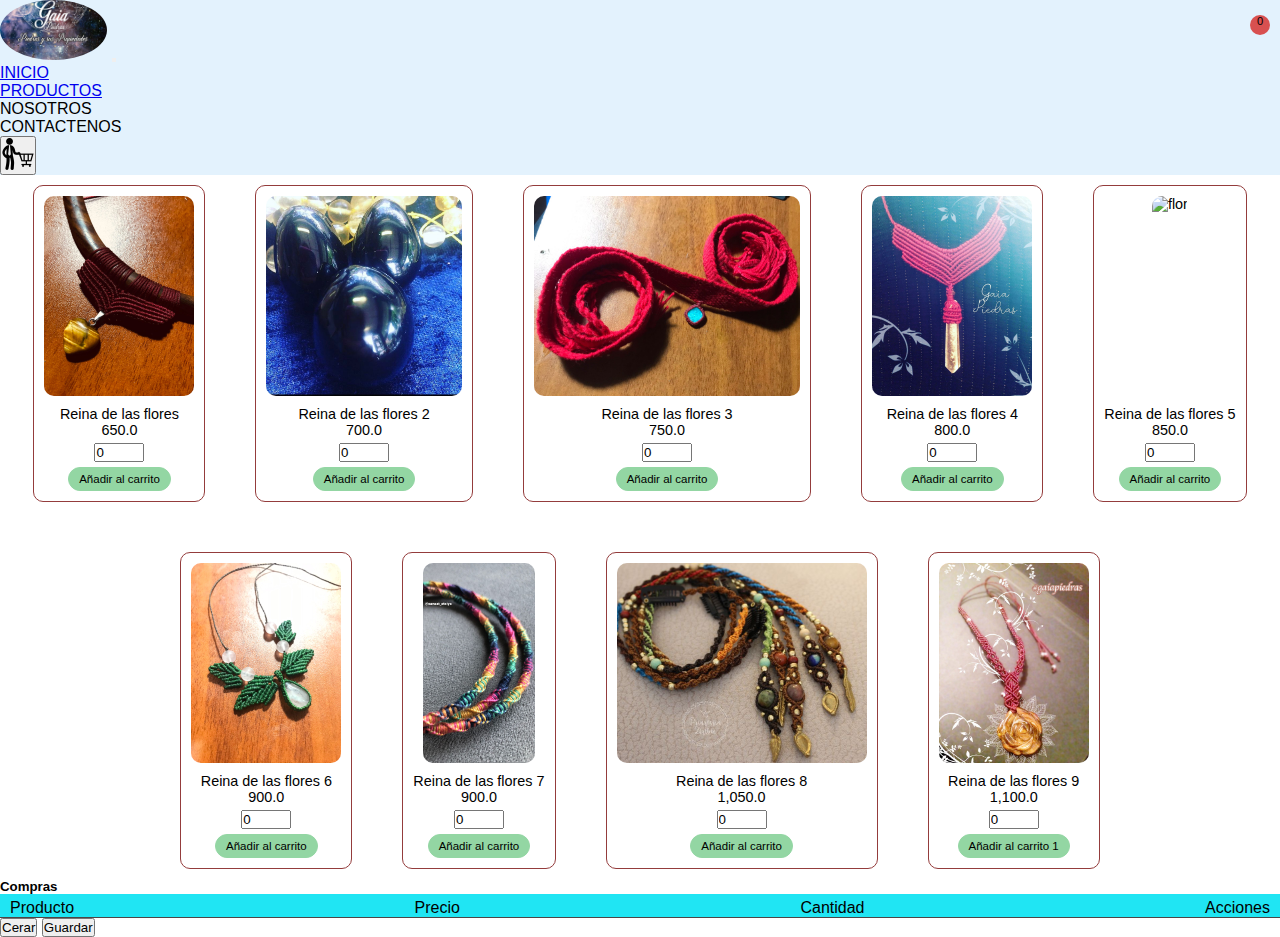
==== tienda/proc.html @ 6fad17b5 "Add files via upload" ====
<!DOCTYPE html>
<html>
<link rel="stylesheet" href="./css/nav.css">
<link href="https://cdn.jsdelivr.net/npm/bootstrap@5.1.3/dist/css/bootstrap.min.css" rel="stylesheet" integrity="sha384-1BmE4kWBq78iYhFldvKuhfTAU6auU8tT94WrHftjDbrCEXSU1oBoqyl2QvZ6jIW3" crossorigin="anonymous">
<link href="./css/produc.css" rel="stylesheet">

<head>
    <meta charset="utf-8" />
    <title> Página del carrito de compras de imitación </title>

</head>

<body>
    <nav class="navbar navbar-expand-lg navbar-light " style="background-color: #e3f2fd;">
        <div class="container-fluid">
            <a class="navbar-brand" href="#"><img src="./IMAGES/gaia.jpg" alt=""></a>
            <button class="navbar-toggler" type="button" data-bs-toggle="collapse" data-bs-target="#navbarSupportedContent" aria-controls="navbarSupportedContent" aria-expanded="false" aria-label="Toggle navigation">
                <span class="navbar-toggler-icon"></span>
              </button>
            <div class="collapse navbar-collapse" id="navbarSupportedContent">
                <ul class="navbar-nav me-auto mb-2 mb-lg-0">
                    <li class="nav-item">
                        <a class="nav-link active" aria-current="page" href="proc.html">INICIO</a>
                    </li>
                    <li class="nav-item">
                        <a class="nav-link" href="#">PRODUCTOS</a>
                    </li>

                    <li class="nav-item">
                        <a class="nav-link ">NOSOTROS</a>
                    </li>
                    <li class="nav-item">
                        <a class="nav-link ">CONTACTENOS</a>
                    </li>

                </ul>
                <form class="d-flex">
                    <span class="contador">0</span>
                    <button class="btn btn-outline-success" id="carrito" type="button" data-bs-toggle="modal" data-bs-target="#exampleModal">
                      <img src="./IMAGES/hombre-de-negocios-con-carro-de-compras.png" alt="">
                  </button>
                </form>
            </div>
        </div>
    </nav>

    <div class="goods_list">

        <div class="producto">
            <img src="IMAGES/diana 1.jpg" alt="flor" />
            <p class="top_name">Reina de las flores</p>
            <p class="price">650.0</p>
            <input type="number" name="range" id="range" value="0">
            <input type="button" class="car" value="Añadir al carrito">
        </div>
        <div class="producto">
            <img src="./IMAGES/diana 2.jpg" alt="flor" />
            <p class="top_name">Reina de las flores 2</p>
            <p class="price">700.0</p>
            <input type="number" name="range" id="range" value="0">
            <input type="button" class="car" value="Añadir al carrito">
        </div>
        <div class="producto">

            <img src="./IMAGES/diana 3.jpg" alt="flor" />
            <p class="top_name">Reina de las flores 3</p>
            <p class="price">750.0</p>
            <input type="number" name="range" id="range" value="0">
            <input type="button" class="car" value="Añadir al carrito">
        </div>
        <div class="producto" id="1">
            <img src="./IMAGES/diana 9.jpg" alt="flor" />
            <p class="top_name">Reina de las flores 4</p>
            <p class="price">800.0</p>
            <input type="number" name="range" id="range" value="0">
            <input type="button" class="car" value="Añadir al carrito">
        </div>

        <div class="producto" id="2">
            <img src="./IMAGES/diana 4.jpg" alt="flor" />
            <p class="top_name">Reina de las flores 5</p>
            <p class="price">850.0</p>
            <input type="number" name="range" id="range" value="0">
            <input type="button" class="car" value="Añadir al carrito">
        </div>
        <div class="producto" id="3">
            <img src="./IMAGES/dina 10.jpg" alt="flor" />
            <p class="top_name">Reina de las flores 6</p>
            <p class="price">900.0</p>
            <input type="number" name="range" id="range" value="0">
            <input type="button" class="car" value="Añadir al carrito">
        </div>
        <div class="producto" id="4">
            <img src="./IMAGES/diana 6.jpg" alt="flor" />
            <p class="top_name">Reina de las flores 7</p>
            <p class="price">900.0</p>
            <input type="number" name="range" id="range" value="0">
            <input type="button" class="car" value="Añadir al carrito">
        </div>
        <div class="producto" id="5">
            <img src="./IMAGES/diana 7.jpg" alt="flor" />
            <p class="top_name">Reina de las flores 8</p>
            <p class="price">1,050.0</p>
            <input type="number" name="range" id="range" value="0">
            <input type="button" class="car" value="Añadir al carrito">
        </div>
        <div class="producto" id="7">
            <img src="./IMAGES/diana 8.jpg" alt="flor" />
            <p class="top_name">Reina de las flores 9</p>
            <p class="price"> 1,100.0</p>
            <input type="number" name="range" id="range" value="0">
            <input type="submit" class="car" value="Añadir al carrito 1">


        </div>

    </div>


    <!-- Modal -->
    <div class="modal fade" id="exampleModal" tabindex="-1" aria-labelledby="exampleModalLabel" aria-hidden="true">
        <div class="modal-dialog">
            <div class="modal-content">
                <div class="modal-header">
                    <h5 class="modal-title" id="exampleModalLabel">Compras</h5>
                </div>
                <div class="modal-body">
                    <div class="prod_title">
                        <p>
                            Producto
                        </p>
                        <p>
                            Precio
                        </p>
                        <p>
                            Cantidad
                        </p>
                        <p>
                            Acciones
                        </p>
                    </div>
                    <div class="prod">
                        <div style="display: none;">
                            <p id="name" class="list_prod">

                            </p>
                            <p id="price" class="list_prod">

                            </p>
                            <p id="cant" class="list_prod">

                            </p>
                            <div>
                                <input type="submit" id="delete" value="-">
                                <input type="submit" id="more" value="+">
                            </div>
                        </div>
                    </div>
                </div>
                <div class="modal-footer">
                    <button type="button" class="btn btn-secondary" data-bs-dismiss="modal">Cerar</button>
                    <button type="button" class="btn btn-primary">Guardar</button>
                </div>
            </div>
        </div>
    </div>

    <script src="https://cdn.jsdelivr.net/npm/bootstrap@5.1.3/dist/js/bootstrap.bundle.min.js" integrity="sha384-ka7Sk0Gln4gmtz2MlQnikT1wXgYsOg+OMhuP+IlRH9sENBO0LRn5q+8nbTov4+1p" crossorigin="anonymous"></script>
    <script src="./script.js"></script>
</body>

</html>
---- tienda/css/nav.css ----
* {
    margin: 0;
    padding: 0;
    box-sizing: border-box;
    font-family: Verdana, Geneva, Tahoma, sans-serif;
}

body{
    background-image:url("../IMAGES/diana\ fondo.jpg");
    background-position:center ;

}

.contenedor {
    height: 90px;
    width: 100vw;
    background: rgb(133, 115, 214);
}

.navbar-brand img {
    height: 60px;
    border-radius: 50%;
}

.btn-outline-success img {
    height: 32px;
    width: 32px;
}

.contador {
    position: absolute;
    background: rgb(216, 80, 80);
    height: 20px;
    width: 20px;
    border-radius: 50%;
    text-align: center;
    right: 10px;
    top: 15px;
    font-size: 0.7em;
}
---- tienda/css/produc.css ----
.goods_list {
    display: flex;
    gap: 30px;
    flex-wrap: wrap;
    justify-content: center;
}

body{
    background-image:url("../IMAGES/diana\ fondo.jpg fondo.jpg");
    background-position:center ;
   
}

.producto img {
    height: 200px;
    border-radius: 10px;
}

.producto {
    display: flex;
    flex-direction: column;
    justify-content: center;
    align-items: center;
    text-align: center;
    margin: 10px;
    border: rgb(148, 60, 60) solid 1px;
    padding: 10px;
    border-radius: 10px;
    font-size: 0.9em;
}

.top_name {
    margin-top: 10px;
    margin-bottom: 0;
}

.car {
    padding: 5px 10px;
    border-radius: 50px;
    border: rgb(147, 214, 163) solid 1px;
    background-color: rgb(147, 214, 163);
    font-size: 0.8em;
}

.list_prod {
    width: 120px;
    display: flex;
    flex-direction: column;
}

.image {
    width: 100px;
}

.prod_title {
    background-color: rgb(32, 229, 243);
    display: flex;
    justify-content: space-between;
    padding: 0 10px;
    padding-top: 5px;
    border-bottom: #4b4545 solid 1px;
}

.prod div {
    display: flex;
    justify-content: space-between;
    padding: 5px 10px;
}

#delete,
#more {
    background-color: rgb(255, 0, 0) !important;
    border: none;
    height: fit-content;
    width: 20px;
    text-align: center;
    margin: 0 5px;
}

.price {
    margin-bottom: 5px;
}

#range {
    width: 50px;
    margin-top: 0;
    margin-bottom: 5px;
}
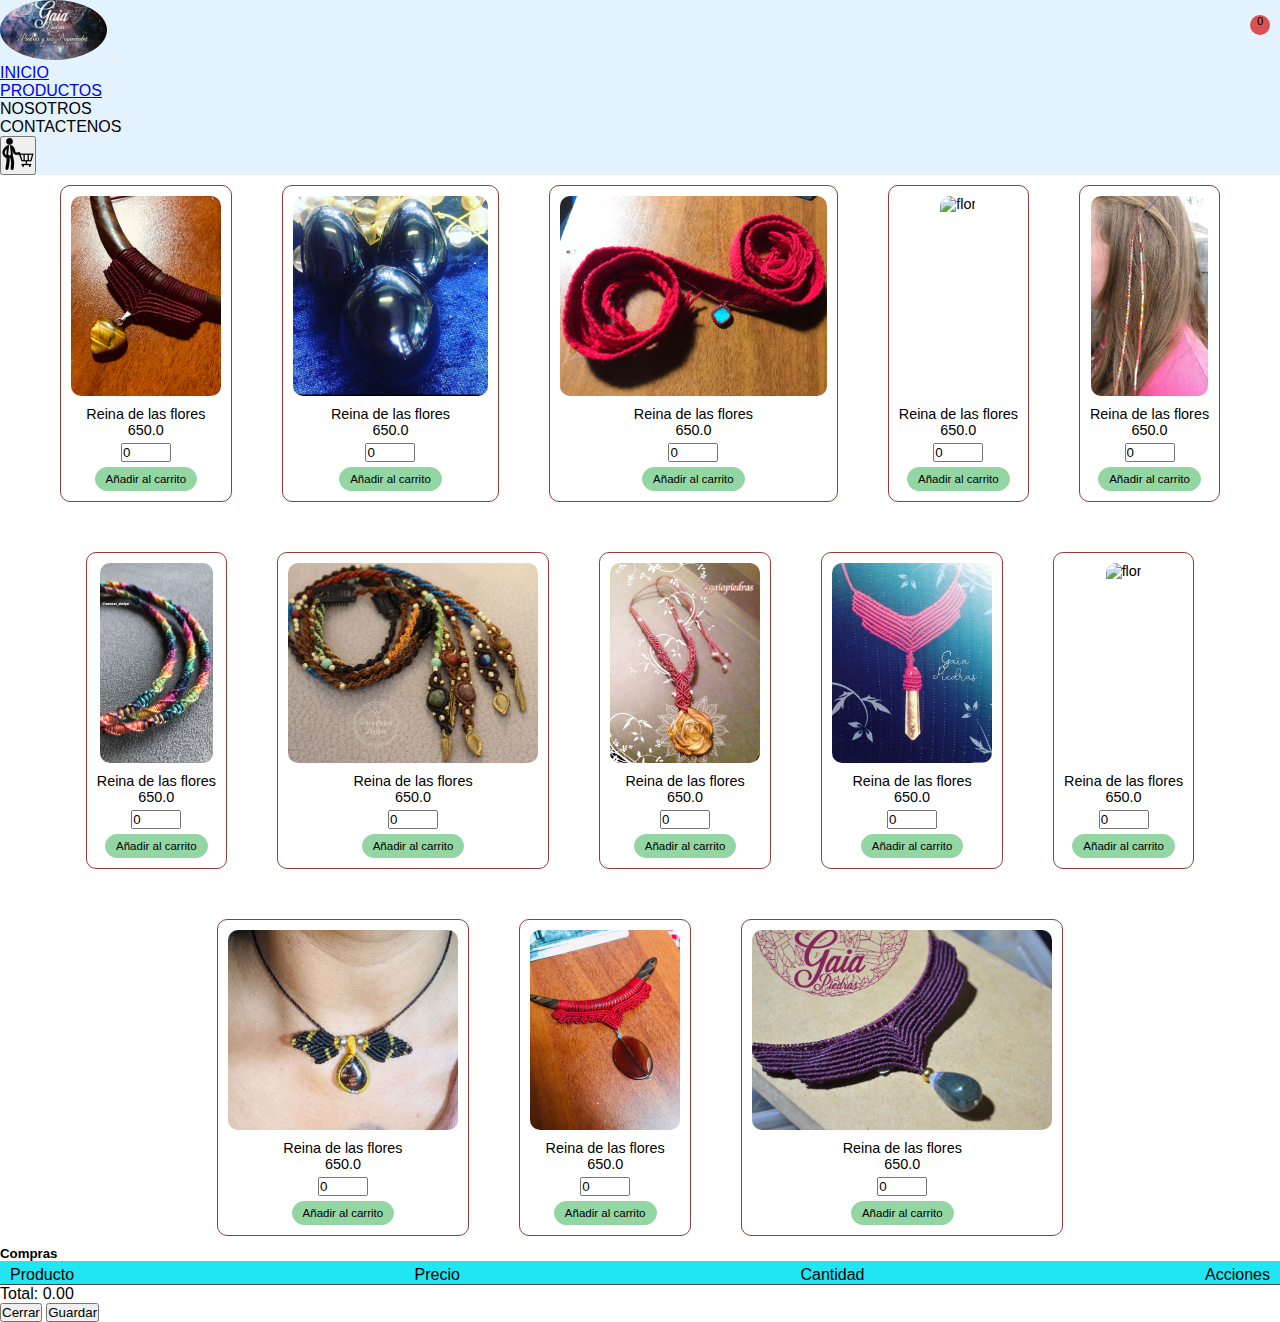
==== commit 720dace7: "GAia" ====
--- a/tienda/proc.html
+++ b/tienda/proc.html
@@ -1,22 +1,19 @@
 <!DOCTYPE html>
 <html>
-<link rel="stylesheet" href="./css/nav.css">
-<link href="https://cdn.jsdelivr.net/npm/bootstrap@5.1.3/dist/css/bootstrap.min.css" rel="stylesheet" integrity="sha384-1BmE4kWBq78iYhFldvKuhfTAU6auU8tT94WrHftjDbrCEXSU1oBoqyl2QvZ6jIW3" crossorigin="anonymous">
-<link href="./css/produc.css" rel="stylesheet">
-
 <head>
     <meta charset="utf-8" />
-    <title> Página del carrito de compras de imitación </title>
-
+    <title>Página del carrito de compras de imitación</title>
+    <link rel="stylesheet" href="./css/nav.css">
+    <link href="https://cdn.jsdelivr.net/npm/bootstrap@5.1.3/dist/css/bootstrap.min.css" rel="stylesheet" integrity="sha384-1BmE4kWBq78iYhFldvKuhfTAU6auU8tT94WrHftjDbrCEXSU1oBoqyl2QvZ6jIW3" crossorigin="anonymous">
+    <link href="./css/produc.css" rel="stylesheet">
 </head>
-
 <body>
-    <nav class="navbar navbar-expand-lg navbar-light " style="background-color: #e3f2fd;">
+    <nav class="navbar navbar-expand-lg navbar-light" style="background-color: #e3f2fd;">
         <div class="container-fluid">
             <a class="navbar-brand" href="#"><img src="./IMAGES/gaia.jpg" alt=""></a>
             <button class="navbar-toggler" type="button" data-bs-toggle="collapse" data-bs-target="#navbarSupportedContent" aria-controls="navbarSupportedContent" aria-expanded="false" aria-label="Toggle navigation">
                 <span class="navbar-toggler-icon"></span>
-              </button>
+            </button>
             <div class="collapse navbar-collapse" id="navbarSupportedContent">
                 <ul class="navbar-nav me-auto mb-2 mb-lg-0">
                     <li class="nav-item">
@@ -25,27 +22,23 @@
                     <li class="nav-item">
                         <a class="nav-link" href="#">PRODUCTOS</a>
                     </li>
-
                     <li class="nav-item">
-                        <a class="nav-link ">NOSOTROS</a>
+                        <a class="nav-link">NOSOTROS</a>
                     </li>
                     <li class="nav-item">
-                        <a class="nav-link ">CONTACTENOS</a>
+                        <a class="nav-link">CONTACTENOS</a>
                     </li>
-
                 </ul>
                 <form class="d-flex">
                     <span class="contador">0</span>
                     <button class="btn btn-outline-success" id="carrito" type="button" data-bs-toggle="modal" data-bs-target="#exampleModal">
-                      <img src="./IMAGES/hombre-de-negocios-con-carro-de-compras.png" alt="">
-                  </button>
+                        <img src="./IMAGES/hombre-de-negocios-con-carro-de-compras.png" alt="">
+                    </button>
                 </form>
             </div>
         </div>
     </nav>
-
     <div class="goods_list">
-
         <div class="producto">
             <img src="IMAGES/diana 1.jpg" alt="flor" />
             <p class="top_name">Reina de las flores</p>
@@ -54,69 +47,92 @@
             <input type="button" class="car" value="Añadir al carrito">
         </div>
         <div class="producto">
-            <img src="./IMAGES/diana 2.jpg" alt="flor" />
-            <p class="top_name">Reina de las flores 2</p>
-            <p class="price">700.0</p>
+            <img src="IMAGES/diana 2.jpg" alt="flor" />
+            <p class="top_name">Reina de las flores</p>
+            <p class="price">650.0</p>
             <input type="number" name="range" id="range" value="0">
             <input type="button" class="car" value="Añadir al carrito">
         </div>
         <div class="producto">
-
-            <img src="./IMAGES/diana 3.jpg" alt="flor" />
-            <p class="top_name">Reina de las flores 3</p>
-            <p class="price">750.0</p>
+            <img src="IMAGES/diana 3.jpg" alt="flor" />
+            <p class="top_name">Reina de las flores</p>
+            <p class="price">650.0</p>
             <input type="number" name="range" id="range" value="0">
             <input type="button" class="car" value="Añadir al carrito">
         </div>
-        <div class="producto" id="1">
-            <img src="./IMAGES/diana 9.jpg" alt="flor" />
-            <p class="top_name">Reina de las flores 4</p>
-            <p class="price">800.0</p>
+        <div class="producto">
+            <img src="IMAGES/diana 4.jpg" alt="flor" />
+            <p class="top_name">Reina de las flores</p>
+            <p class="price">650.0</p>
             <input type="number" name="range" id="range" value="0">
             <input type="button" class="car" value="Añadir al carrito">
         </div>
-
-        <div class="producto" id="2">
-            <img src="./IMAGES/diana 4.jpg" alt="flor" />
-            <p class="top_name">Reina de las flores 5</p>
-            <p class="price">850.0</p>
+        <div class="producto">
+            <img src="IMAGES/diana 5.jpg" alt="flor" />
+            <p class="top_name">Reina de las flores</p>
+            <p class="price">650.0</p>
             <input type="number" name="range" id="range" value="0">
             <input type="button" class="car" value="Añadir al carrito">
         </div>
-        <div class="producto" id="3">
-            <img src="./IMAGES/dina 10.jpg" alt="flor" />
-            <p class="top_name">Reina de las flores 6</p>
-            <p class="price">900.0</p>
+        <div class="producto">
+            <img src="IMAGES/diana 6.jpg" alt="flor" />
+            <p class="top_name">Reina de las flores</p>
+            <p class="price">650.0</p>
             <input type="number" name="range" id="range" value="0">
             <input type="button" class="car" value="Añadir al carrito">
         </div>
-        <div class="producto" id="4">
-            <img src="./IMAGES/diana 6.jpg" alt="flor" />
-            <p class="top_name">Reina de las flores 7</p>
-            <p class="price">900.0</p>
+        <div class="producto">
+            <img src="IMAGES/diana 7.jpg" alt="flor" />
+            <p class="top_name">Reina de las flores</p>
+            <p class="price">650.0</p>
             <input type="number" name="range" id="range" value="0">
             <input type="button" class="car" value="Añadir al carrito">
         </div>
-        <div class="producto" id="5">
-            <img src="./IMAGES/diana 7.jpg" alt="flor" />
-            <p class="top_name">Reina de las flores 8</p>
-            <p class="price">1,050.0</p>
+        <div class="producto">
+            <img src="IMAGES/diana 8.jpg" alt="flor" />
+            <p class="top_name">Reina de las flores</p>
+            <p class="price">650.0</p>
             <input type="number" name="range" id="range" value="0">
             <input type="button" class="car" value="Añadir al carrito">
         </div>
-        <div class="producto" id="7">
-            <img src="./IMAGES/diana 8.jpg" alt="flor" />
-            <p class="top_name">Reina de las flores 9</p>
-            <p class="price"> 1,100.0</p>
+        <div class="producto">
+            <img src="IMAGES/diana 9.jpg" alt="flor" />
+            <p class="top_name">Reina de las flores</p>
+            <p class="price">650.0</p>
             <input type="number" name="range" id="range" value="0">
-            <input type="submit" class="car" value="Añadir al carrito 1">
-
-
+            <input type="button" class="car" value="Añadir al carrito">
         </div>
-
+        <div class="producto">
+            <img src="IMAGES/diana 10.jpg" alt="flor" />
+            <p class="top_name">Reina de las flores</p>
+            <p class="price">650.0</p>
+            <input type="number" name="range" id="range" value="0">
+            <input type="button" class="car" value="Añadir al carrito">
+        </div>
+        <div class="producto">
+            <img src="IMAGES/diana 12.jpg" alt="flor" />
+            <p class="top_name">Reina de las flores</p>
+            <p class="price">650.0</p>
+            <input type="number" name="range" id="range" value="0">
+            <input type="button" class="car" value="Añadir al carrito">
+        </div>
+        <div class="producto">
+            <img src="IMAGES/diana 13.jpg" alt="flor" />
+            <p class="top_name">Reina de las flores</p>
+            <p class="price">650.0</p>
+            <input type="number" name="range" id="range" value="0">
+            <input type="button" class="car" value="Añadir al carrito">
+        </div>
+        <div class="producto">
+            <img src="IMAGES/diana 14.jpg" alt="flor" />
+            <p class="top_name">Reina de las flores</p>
+            <p class="price">650.0</p>
+            <input type="number" name="range" id="range" value="0">
+            <input type="button" class="car" value="Añadir al carrito">
+        </div>
+        
+        <!-- Más productos aquí -->
     </div>
-
-
     <!-- Modal -->
     <div class="modal fade" id="exampleModal" tabindex="-1" aria-labelledby="exampleModalLabel" aria-hidden="true">
         <div class="modal-dialog">
@@ -126,47 +142,24 @@
                 </div>
                 <div class="modal-body">
                     <div class="prod_title">
-                        <p>
-                            Producto
-                        </p>
-                        <p>
-                            Precio
-                        </p>
-                        <p>
-                            Cantidad
-                        </p>
-                        <p>
-                            Acciones
-                        </p>
+                        <p>Producto</p>
+                        <p>Precio</p>
+                        <p>Cantidad</p>
+                        <p>Acciones</p>
                     </div>
-                    <div class="prod">
-                        <div style="display: none;">
-                            <p id="name" class="list_prod">
-
-                            </p>
-                            <p id="price" class="list_prod">
-
-                            </p>
-                            <p id="cant" class="list_prod">
-
-                            </p>
-                            <div>
-                                <input type="submit" id="delete" value="-">
-                                <input type="submit" id="more" value="+">
-                            </div>
-                        </div>
+                    <div class="prod"></div>
+                    <div class="total-section">
+                        <p>Total: <span id="total">0.00</span></p>
                     </div>
                 </div>
                 <div class="modal-footer">
-                    <button type="button" class="btn btn-secondary" data-bs-dismiss="modal">Cerar</button>
+                    <button type="button" class="btn btn-secondary" data-bs-dismiss="modal">Cerrar</button>
                     <button type="button" class="btn btn-primary">Guardar</button>
                 </div>
             </div>
         </div>
     </div>
-
     <script src="https://cdn.jsdelivr.net/npm/bootstrap@5.1.3/dist/js/bootstrap.bundle.min.js" integrity="sha384-ka7Sk0Gln4gmtz2MlQnikT1wXgYsOg+OMhuP+IlRH9sENBO0LRn5q+8nbTov4+1p" crossorigin="anonymous"></script>
     <script src="./script.js"></script>
 </body>
-
-</html>+</html>
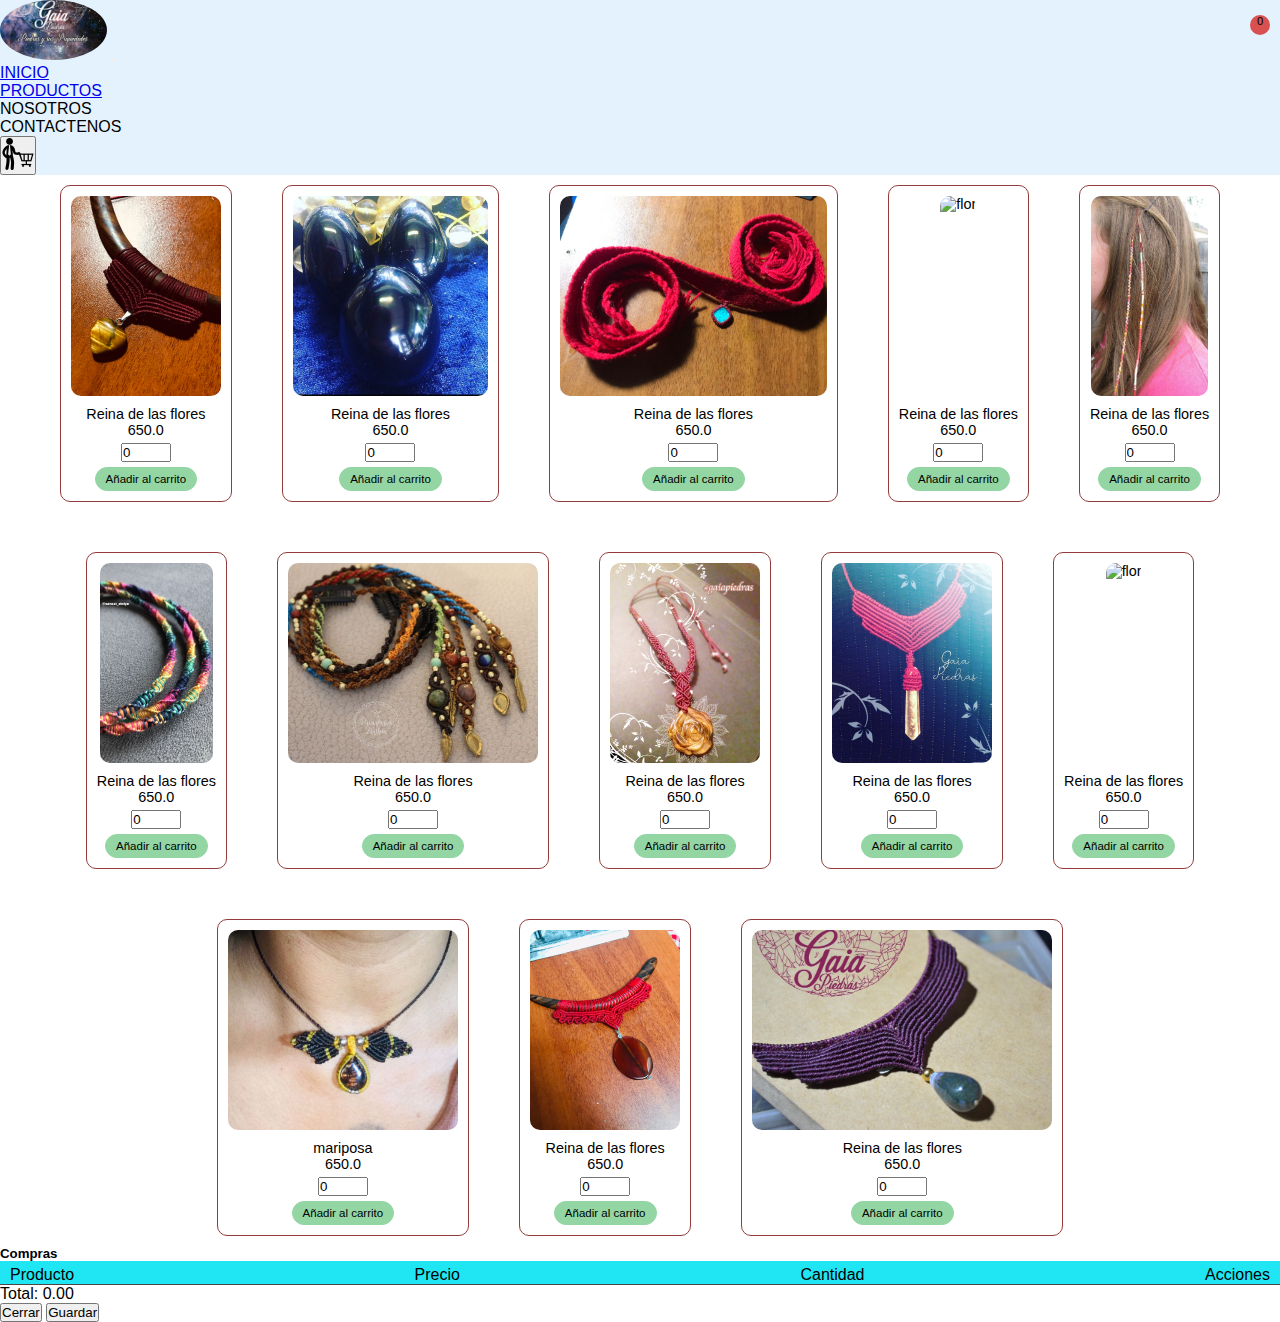
==== commit 48b8c1f3: "gaia" ====
--- a/tienda/proc.html
+++ b/tienda/proc.html
@@ -111,7 +111,7 @@
         </div>
         <div class="producto">
             <img src="IMAGES/diana 12.jpg" alt="flor" />
-            <p class="top_name">Reina de las flores</p>
+            <p class="top_name">mariposa</p>
             <p class="price">650.0</p>
             <input type="number" name="range" id="range" value="0">
             <input type="button" class="car" value="Añadir al carrito">
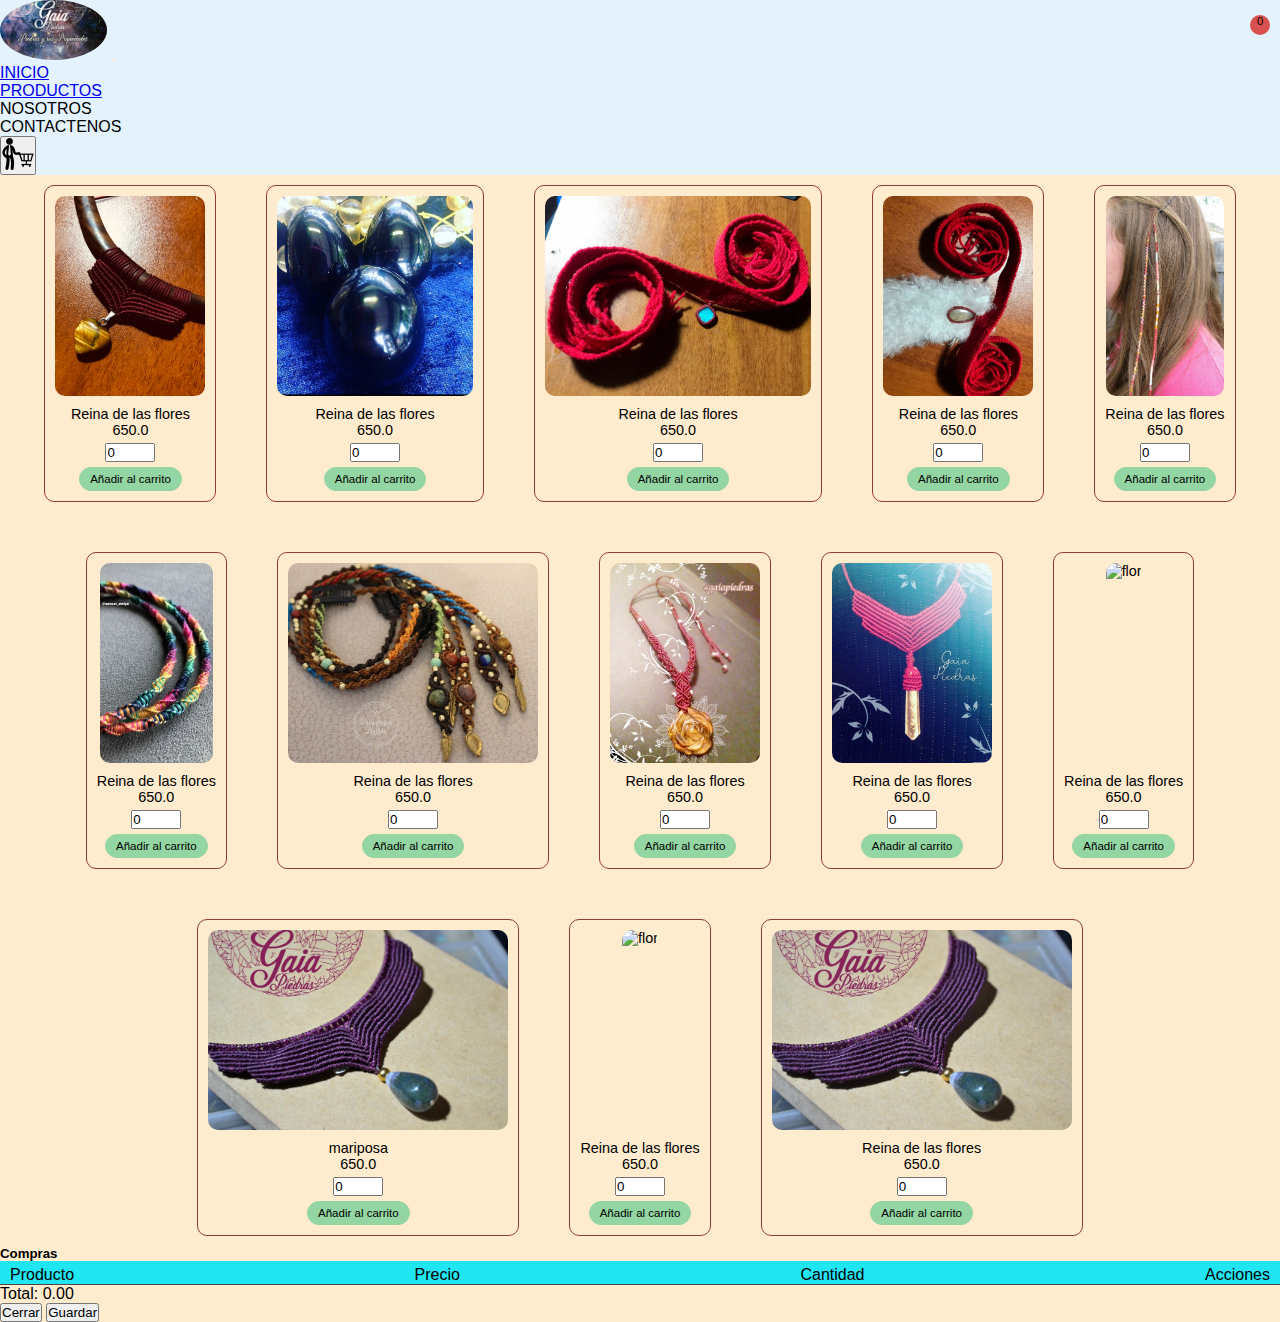
==== commit d79a5924: "gaia" ====
--- a/tienda/proc.html
+++ b/tienda/proc.html
@@ -17,10 +17,10 @@
             <div class="collapse navbar-collapse" id="navbarSupportedContent">
                 <ul class="navbar-nav me-auto mb-2 mb-lg-0">
                     <li class="nav-item">
-                        <a class="nav-link active" aria-current="page" href="proc.html">INICIO</a>
+                        <a class="nav-link active" aria-current="page" href="./index.html">INICIO</a>
                     </li>
                     <li class="nav-item">
-                        <a class="nav-link" href="#">PRODUCTOS</a>
+                        <a class="nav-link" href="./proc.html">PRODUCTOS</a>
                     </li>
                     <li class="nav-item">
                         <a class="nav-link">NOSOTROS</a>
@@ -47,35 +47,35 @@
             <input type="button" class="car" value="Añadir al carrito">
         </div>
         <div class="producto">
-            <img src="IMAGES/diana 2.jpg" alt="flor" />
+            <img src="IMAGES/diana-2.svg" alt="flor" />
             <p class="top_name">Reina de las flores</p>
             <p class="price">650.0</p>
             <input type="number" name="range" id="range" value="0">
             <input type="button" class="car" value="Añadir al carrito">
         </div>
         <div class="producto">
-            <img src="IMAGES/diana 3.jpg" alt="flor" />
+            <img src="IMAGES/diana-3.svg" alt="flor" />
             <p class="top_name">Reina de las flores</p>
             <p class="price">650.0</p>
             <input type="number" name="range" id="range" value="0">
             <input type="button" class="car" value="Añadir al carrito">
         </div>
         <div class="producto">
-            <img src="IMAGES/diana 4.jpg" alt="flor" />
+            <img src="IMAGES/diana-4.svg" alt="flor" />
             <p class="top_name">Reina de las flores</p>
             <p class="price">650.0</p>
             <input type="number" name="range" id="range" value="0">
             <input type="button" class="car" value="Añadir al carrito">
         </div>
         <div class="producto">
-            <img src="IMAGES/diana 5.jpg" alt="flor" />
+            <img src="IMAGES/diana-5.svg" alt="flor" />
             <p class="top_name">Reina de las flores</p>
             <p class="price">650.0</p>
             <input type="number" name="range" id="range" value="0">
             <input type="button" class="car" value="Añadir al carrito">
         </div>
         <div class="producto">
-            <img src="IMAGES/diana 6.jpg" alt="flor" />
+            <img src="IMAGES/diana-6.svg" alt="flor" />
             <p class="top_name">Reina de las flores</p>
             <p class="price">650.0</p>
             <input type="number" name="range" id="range" value="0">
@@ -89,14 +89,14 @@
             <input type="button" class="car" value="Añadir al carrito">
         </div>
         <div class="producto">
-            <img src="IMAGES/diana 8.jpg" alt="flor" />
+            <img src="IMAGES/diana-8.svg" alt="flor" />
             <p class="top_name">Reina de las flores</p>
             <p class="price">650.0</p>
             <input type="number" name="range" id="range" value="0">
             <input type="button" class="car" value="Añadir al carrito">
         </div>
         <div class="producto">
-            <img src="IMAGES/diana 9.jpg" alt="flor" />
+            <img src="IMAGES/diana-9.svg" alt="flor" />
             <p class="top_name">Reina de las flores</p>
             <p class="price">650.0</p>
             <input type="number" name="range" id="range" value="0">
@@ -110,14 +110,14 @@
             <input type="button" class="car" value="Añadir al carrito">
         </div>
         <div class="producto">
-            <img src="IMAGES/diana 12.jpg" alt="flor" />
+            <img src="IMAGES/diana-14.svg" alt="flor" />
             <p class="top_name">mariposa</p>
             <p class="price">650.0</p>
             <input type="number" name="range" id="range" value="0">
             <input type="button" class="car" value="Añadir al carrito">
         </div>
         <div class="producto">
-            <img src="IMAGES/diana 13.jpg" alt="flor" />
+            <img src="IMAGES/diana-13.svg" alt="flor" />
             <p class="top_name">Reina de las flores</p>
             <p class="price">650.0</p>
             <input type="number" name="range" id="range" value="0">
--- a/tienda/css/nav.css
+++ b/tienda/css/nav.css
@@ -6,7 +6,7 @@
 }
 
 body{
-    background-image:url("../IMAGES/diana\ fondo.jpg");
+    background-color: blanchedalmond;
     background-position:center ;
 
 }
@@ -37,4 +37,64 @@
     right: 10px;
     top: 15px;
     font-size: 0.7em;
+}
+
+.slider {
+    /*width: 100%; /* Establece el ancho del slider al 100% del contenedor */
+    overflow: hidden; /* Oculta el desbordamiento de las imágenes */
+    padding: 20px; /* Relleno interior para el div */
+    margin-top: 20px; /* Margen superior para separar el div del encabezado */
+    
+
+
+}
+
+.slider img {
+    width: 100%; /* Establece el ancho de las imágenes al 100% del contenedor */
+    display: none; /* Oculta todas las imágenes por defecto */
+    height: 500px;
+    
+   
+}
+
+.slider img:first-child {
+    display: block; /* Muestra la primera imagen */
+}
+
+.pagination {
+    margin-top: 10px;
+    display: flex; /* Utiliza flexbox para alinear los elementos */
+    justify-content: center; /* Centra horizontalmente los elementos */
+}
+
+.pagination span {
+    cursor: pointer;
+    padding: 5px 10px;
+    margin: 0 5px;
+    border: 1px solid #ccc;
+    border-radius: 5px;
+}
+
+.pagination span.active {
+    background-color: #333;
+    color: #fff;
+}
+
+.footer-container {
+    background-color:rgb(227, 242, 253);
+    color:  black;
+    padding: 20px;
+    text-align: center;
+}
+
+.footer-left {
+    text-align: left;
+}
+
+.footer-left h2 {
+    margin-bottom: 10px;
+}
+
+.footer-left p {
+    margin: 5px 0;
 }--- a/tienda/css/produc.css
+++ b/tienda/css/produc.css
@@ -85,4 +85,23 @@
     width: 50px;
     margin-top: 0;
     margin-bottom: 5px;
+}
+
+.footer-container {
+    background-color: rgb(12, 12, 11);
+    color:  rgb(223, 205, 129);
+    padding: 20px;
+    text-align: center;
+}
+
+.footer-left {
+    text-align: left;
+}
+
+.footer-left h2 {
+    margin-bottom: 10px;
+}
+
+.footer-left p {
+    margin: 5px 0;
 }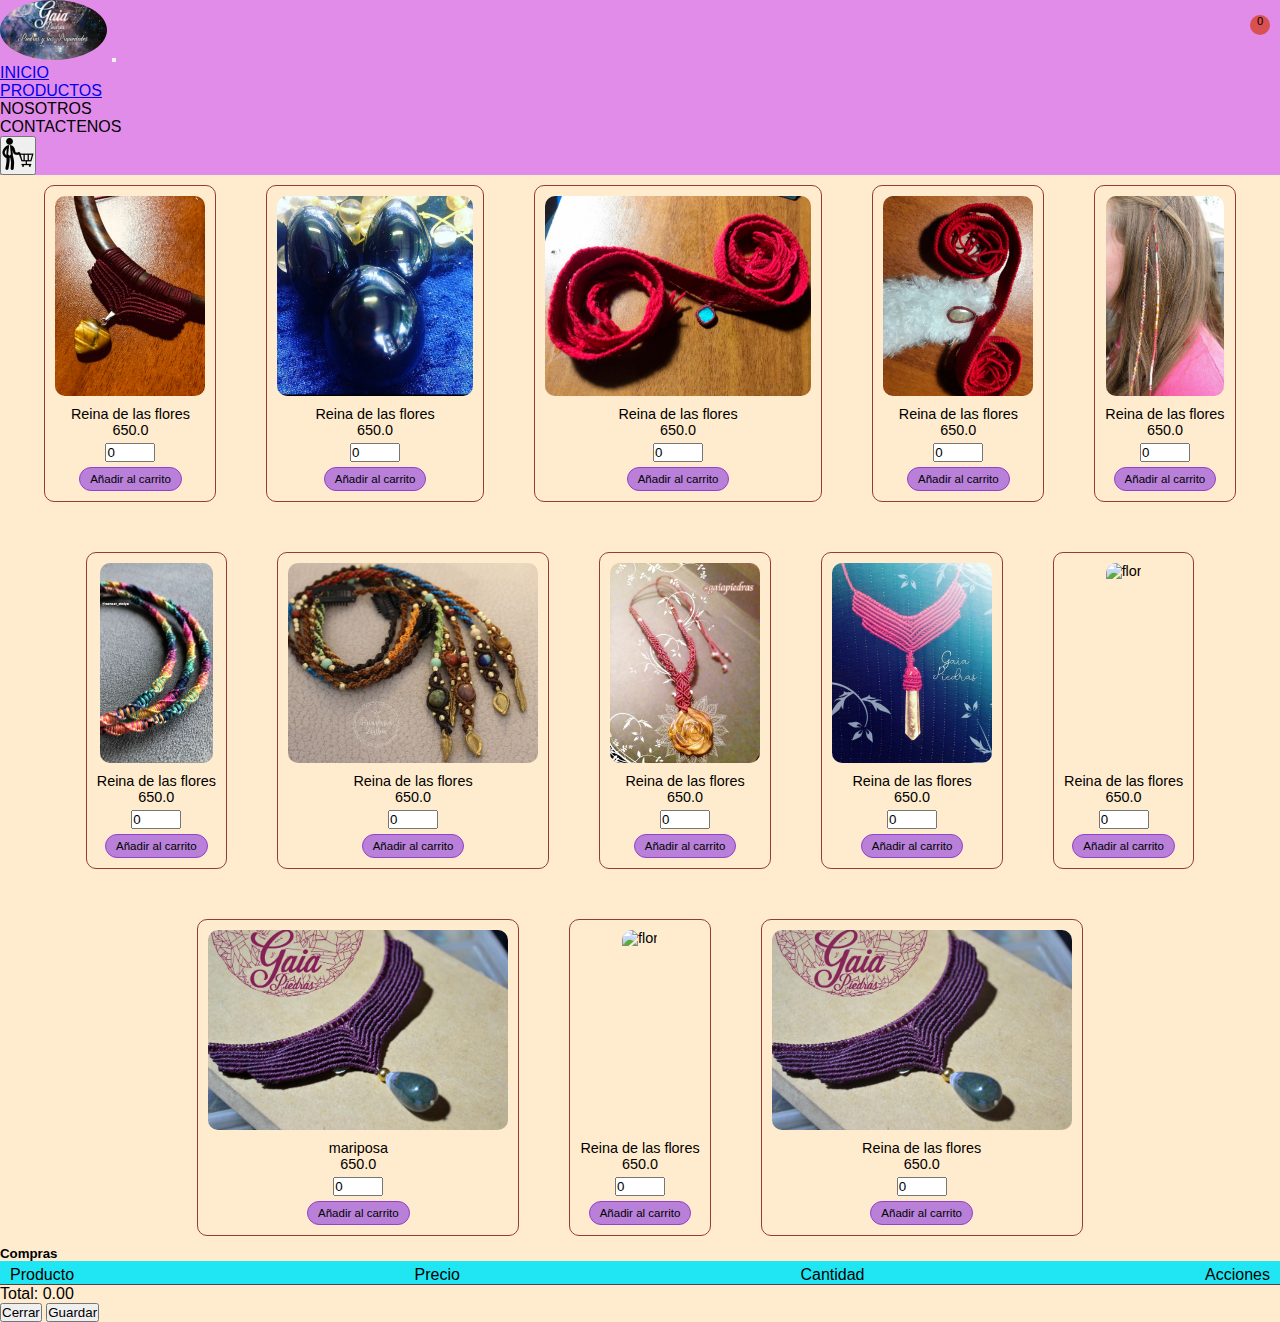
==== commit 310cdeb0: "gaia" ====
--- a/tienda/proc.html
+++ b/tienda/proc.html
@@ -8,7 +8,7 @@
     <link href="./css/produc.css" rel="stylesheet">
 </head>
 <body>
-    <nav class="navbar navbar-expand-lg navbar-light" style="background-color: #e3f2fd;">
+    <nav class="navbar navbar-expand-lg navbar-light" style="background-color: rgb(225, 140, 233);">
         <div class="container-fluid">
             <a class="navbar-brand" href="#"><img src="./IMAGES/gaia.jpg" alt=""></a>
             <button class="navbar-toggler" type="button" data-bs-toggle="collapse" data-bs-target="#navbarSupportedContent" aria-controls="navbarSupportedContent" aria-expanded="false" aria-label="Toggle navigation">
--- a/tienda/css/nav.css
+++ b/tienda/css/nav.css
@@ -11,11 +11,11 @@
 
 }
 
-.contenedor {
+/*.contenedor {
     height: 90px;
     width: 100vw;
     background: rgb(133, 115, 214);
-}
+}*/
 
 .navbar-brand img {
     height: 60px;
@@ -26,6 +26,9 @@
     height: 32px;
     width: 32px;
 }
+
+
+
 
 .contador {
     position: absolute;
@@ -81,7 +84,7 @@
 }
 
 .footer-container {
-    background-color:rgb(227, 242, 253);
+    background-color:rgb(225, 140, 233);
     color:  black;
     padding: 20px;
     text-align: center;
--- a/tienda/css/produc.css
+++ b/tienda/css/produc.css
@@ -37,8 +37,8 @@
 .car {
     padding: 5px 10px;
     border-radius: 50px;
-    border: rgb(147, 214, 163) solid 1px;
-    background-color: rgb(147, 214, 163);
+    border: rgb(150, 65, 199) solid 1px;
+    background-color: rgb(184, 128, 216);
     font-size: 0.8em;
 }
 
